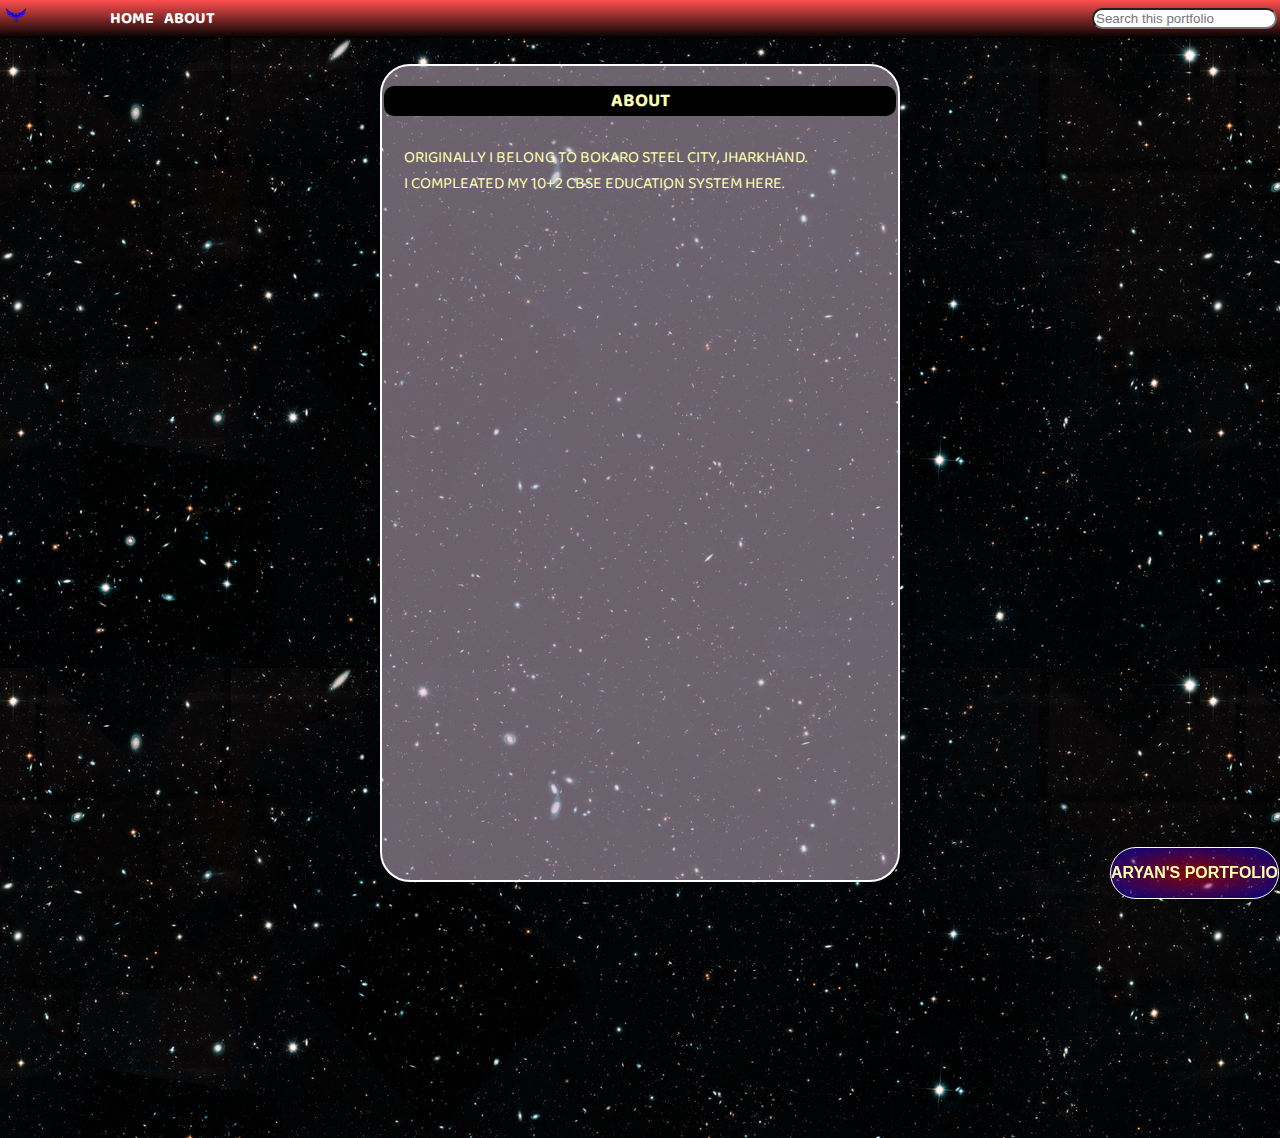
==== about.html @ 930df73a "Added files required for the website to work" ====
<!DOCTYPE html>
<html lang="en">
<head>
    <meta charset="UTF-8">
    <meta http-equiv="X-UA-Compatible" content="IE=edge">
    <meta name="viewport" content="width=device-width, initial-scale=1.0">
    <title>INTRODUCTION</title>
    <link rel="stylesheet" href="style copy.css">
    <link rel="preconnect" href="https://fonts.googleapis.com">
    <link rel="preconnect" href="https://fonts.gstatic.com" crossorigin>
    <link href="https://fonts.googleapis.com/css2?family=Baloo+Bhai+2:wght@400;600&display=swap" rel="stylesheet">
</head>
<body>
    <div class="header">
        <div id="logo"><img src="/logo2.png" alt="logo" width="20px"></div>
        <div id="searchbox"><input type="text" name="" id="sbox" placeholder="Search this portfolio"></div>

        <div id="locationbar">
            <div><a href="/index.html" class="home">HOME</a></div>
            
            <div><a href="/about.html" class="home" id="introduction">ABOUT</a></div>
        </div>
        <div id="heading">
            <p>ARYAN'S PORTFOLIO</p>
        </div>
    </div>
    <div id="bodybox">
        <div id="infobox">
            <h3>ABOUT</h3>
            <p class="intro">
                ORIGINALLY I BELONG TO BOKARO STEEL CITY, JHARKHAND.
                <br> I COMPLEATED MY 10+2 CBSE EDUCATION SYSTEM HERE.
                
            </p>
        </div>        
    </div>
</body>
</html>
---- style copy.css ----
body{
    margin: 0%;
    font-family: 'Baloo Bhai 2', cursive;
    color: rgb(254, 255, 178);
}
#bodybox{
    height: 1100px;
}
@media (max-width:905px){
    #bodybox{
        height:2000px;
    }
}
@media (max-width:410px){
    #bodybox{
        height:2000px;
        overflow: scroll;
    }
}
@media (min-width:1808px){
    #bodybox{
        height:490px;
    }
}

/* div{
    border: 1px solid black;
    background-color: rgb(255, 249, 242);
    
} */
#searchicon{
    /* display: inline; */
    position: absolute;
    right: 1px;
}
#searchbox{
    /* display: inline; */
    position: absolute;
    right: 3px;
}
#sbox{
    border-radius: 100px;
}
#locationbar{
    margin-left: 5rem;
    display: flex;
}
@media (max-width:452px){
    #locationbar{
   
        margin-left: 0rem;
        display: flex;
    }
}
.header{
    display: flex;
    padding: 6px;
    background-image: linear-gradient(to bottom,rgb(255, 79, 79),black);
    position: sticky;
    top: 0px;
    z-index: 3;
}
#bodybox{
    display: flex;
    flex-wrap: wrap;
    background-image: url(/large.png);
    z-index: -1;
}
.boxes{
    width: 10rem;
    height: 10rem;
    margin: auto;
    border-radius: 100rem;
    padding: 9rem;
}

#box1{
    background-image: url(/introduction.jpg);
    border: 2px solid rgb(254, 255, 178);
    text-decoration: none;
}
#box2{
    background-image: url(/credentials.jpg);
    border: 2px solid rgb(254, 255, 178);
}
#box3{
    background-image: url(/about.jpg);
    border: 2px solid rgb(254, 255, 178);
}
#box4{
    background-image: url(/blackhole.jpg);
    border: 2px solid rgb(254, 255, 178);
}
h2,h3{
    background-color: black;
    text-align: center;
    border-radius: 10px;
}
.boxa{
    text-decoration: none;
    color: white;
}
.boxa:hover{
    text-decoration: none;
    color: rgb(255, 0, 0);
    background-color: rgb(255, 0, 0);
}
#heading{
    position: fixed;
    right: 1px;
    bottom: 1px;
    font-weight: bolder;
    font-family: -apple-system, BlinkMacSystemFont, 'Segoe UI', Roboto, Oxygen, Ubuntu, Cantarell, 'Open Sans', 'Helvetica Neue', sans-serif;
    background-image: radial-gradient(rgba(255, 0, 0, 0.5),rgba(0, 0, 255, 0.5));
    border-radius: 100px;
    border: 1px solid white;
}
#heading:hover{
    position: fixed;
    right: 1px;
    bottom: 1px;
    font-weight: bolder;
    font-family: -apple-system, BlinkMacSystemFont, 'Segoe UI', Roboto, Oxygen, Ubuntu, Cantarell, 'Open Sans', 'Helvetica Neue', sans-serif;
    background-image: radial-gradient(rgba(255, 0, 0, 0.5),rgba(21, 255, 0, 0.5));
    border-radius: 100px;
    color: black;
    border: 1px solid rgb(0, 255, 242);
}
#home{
    text-decoration: none;
    color: white;
    font-weight: bolder;
    margin-left: 4px;
}
.home{
    text-decoration: none;
    color: white;
    font-weight: bolder;
    margin-left: 4px;
}
#introduction{
    margin-left: 10px;
}
#home:hover{
    background-image: linear-gradient(to bottom,red,orange);
    color: black;
    border-radius: 9px;
    border: 1px solid white;
    padding: 1px;
}
.home:hover{
    background-image: linear-gradient(to bottom,red,orange);
    color: black;
    border-radius: 9px;
    border: 1px solid white;
    padding: 1px;
}
/* from here we go vimukh from the index page's content  */

#infobox{
    width: 40%;
    height: auto;
    border: 2px solid white;
    margin-bottom: 20%;
    margin-top: 2%;
    /* align-items: center center; */
    margin-left: auto;
    margin-right: auto;
    border-radius: 30px;
    background-color: rgba(216, 191, 216, 0.5);
    padding: 2px;
    
}
.intro{
    padding-top: 10px;
    padding-left: 20px;
}
@media (max-width:546px){
    #heading{
        position: fixed;
        right: 1px;
        bottom: 1px;
        font-weight: bolder;
        font-family: -apple-system, BlinkMacSystemFont, 'Segoe UI', Roboto, Oxygen, Ubuntu, Cantarell, 'Open Sans', 'Helvetica Neue', sans-serif;
        background-image: radial-gradient(rgba(255, 0, 0, 0.5),rgba(0, 0, 255, 0.5));
        border-radius: 100px;
        border: 1px solid white;
        visibility: hidden;
    }
    
}
@media (max-width:374px){
    #sbox{
        width: 117px;
    }
}
.hobbies{
    border: 1px soild black;
    border-radius: 10px 0px 0px 0px;
    overflow: hidden;
    margin-left: 10px;
    z-index: 2;
    
}
.initials{
    position: absolute;
    display: inline;
    font-size: 10px;
    padding: 3px;
    border: 1px solid black;
    border-radius: 9px;
    background-color: rgba(0, 0, 0, 0.3);
    margin: 1px;
    z-index: 2;
}
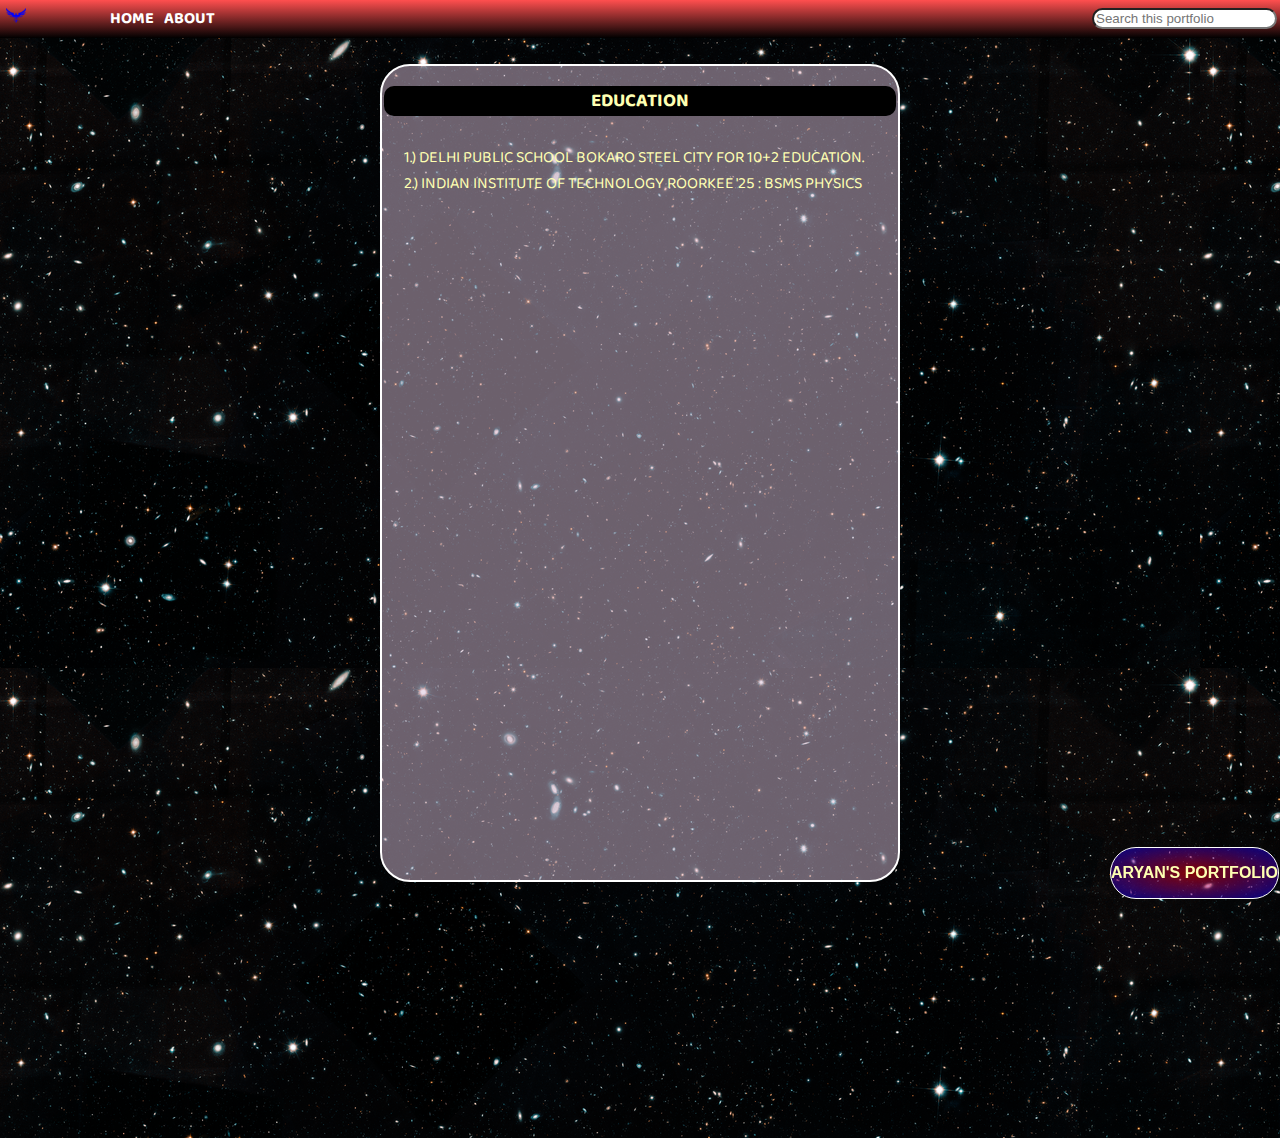
==== commit 32b5c4c0: "Update about.html" ====
--- a/about.html
+++ b/about.html
@@ -12,13 +12,13 @@
 </head>
 <body>
     <div class="header">
-        <div id="logo"><img src="/logo2.png" alt="logo" width="20px"></div>
+        <div id="logo"><img src="logo2.png" alt="logo" width="20px"></div>
         <div id="searchbox"><input type="text" name="" id="sbox" placeholder="Search this portfolio"></div>
 
         <div id="locationbar">
-            <div><a href="/index.html" class="home">HOME</a></div>
+            <div><a href="index.html" class="home">HOME</a></div>
             
-            <div><a href="/about.html" class="home" id="introduction">ABOUT</a></div>
+            <div><a href="about.html" class="home" id="introduction">ABOUT</a></div>
         </div>
         <div id="heading">
             <p>ARYAN'S PORTFOLIO</p>
@@ -26,13 +26,13 @@
     </div>
     <div id="bodybox">
         <div id="infobox">
-            <h3>ABOUT</h3>
+            <h3>EDUCATION</h3>
             <p class="intro">
-                ORIGINALLY I BELONG TO BOKARO STEEL CITY, JHARKHAND.
-                <br> I COMPLEATED MY 10+2 CBSE EDUCATION SYSTEM HERE.
+                1.) DELHI PUBLIC SCHOOL BOKARO STEEL CITY FOR 10+2 EDUCATION. <br>
+                2.) INDIAN INSTITUTE OF TECHNOLOGY ROORKEE '25 : BSMS PHYSICS
                 
             </p>
         </div>        
     </div>
 </body>
-</html>+</html>
--- a/style copy.css
+++ b/style copy.css
@@ -63,7 +63,7 @@
 #bodybox{
     display: flex;
     flex-wrap: wrap;
-    background-image: url(/large.png);
+    background-image: url(large.png);
     z-index: -1;
 }
 .boxes{
@@ -75,20 +75,20 @@
 }
 
 #box1{
-    background-image: url(/introduction.jpg);
+    background-image: url(introduction.jpg);
     border: 2px solid rgb(254, 255, 178);
     text-decoration: none;
 }
 #box2{
-    background-image: url(/credentials.jpg);
+    background-image: url(credentials.jpg);
     border: 2px solid rgb(254, 255, 178);
 }
 #box3{
-    background-image: url(/about.jpg);
+    background-image: url(about.jpg);
     border: 2px solid rgb(254, 255, 178);
 }
 #box4{
-    background-image: url(/blackhole.jpg);
+    background-image: url(blackhole.jpg);
     border: 2px solid rgb(254, 255, 178);
 }
 h2,h3{
@@ -212,4 +212,4 @@
     background-color: rgba(0, 0, 0, 0.3);
     margin: 1px;
     z-index: 2;
-}+}
